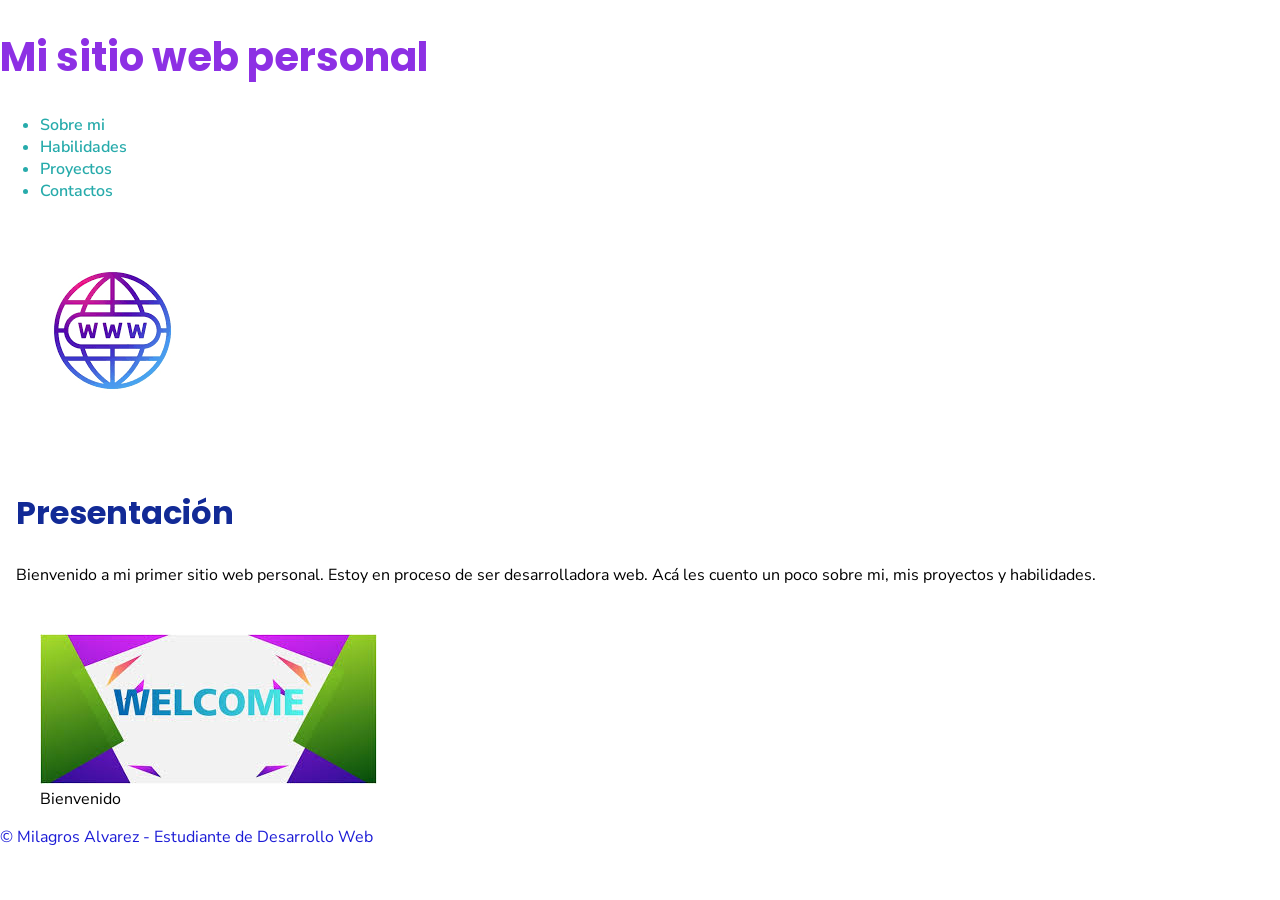
==== sitio web personal/index.html @ 83cf547b "Add files via upload" ====
<!DOCTYPE html>
<html lang="es">

<head>
    <meta charset="UTF-8">
    <meta name="viewport" content="width=device-width, initial-scale=1.0">
    <title>Milagros Alvarez</title>
    <link rel="stylesheet" href="./css/style.css">

    <link rel="preconnect" href="https://fonts.googleapis.com">
    <link rel="preconnect" href="https://fonts.gstatic.com" crossorigin>
    <link
        href="https://fonts.googleapis.com/css2?family=Poppins:ital,wght@0,100;0,200;0,300;0,400;0,500;0,600;0,700;0,800;0,900;1,100;1,200;1,300;1,400;1,500;1,600;1,700;1,800;1,900&display=swap"
        rel="stylesheet">

    <link rel="preconnect" href="https://fonts.googleapis.com">
    <link rel="preconnect" href="https://fonts.gstatic.com" crossorigin>
    <link
        href="https://fonts.googleapis.com/css2?family=Nunito+Sans:ital,opsz,wght@0,6..12,200..1000;1,6..12,200..1000&display=swap"
        rel="stylesheet">

</head>

<body>
    <header>
        <h1>Mi sitio web personal</h1>

        <nav>
            <ul>
                <li><a href="./pages/sobre_mi.html">Sobre mi</a></li>
                <li><a href="./pages/habilidades.html">Habilidades</a></li>
                <li><a href="./pages/proyectos.html">Proyectos</a></li>
                <li><a href="./pages/contactos.html">Contactos</a></li>
            </ul>
        </nav>

        <img src="./assets/logo.png" alt="logo">

    </header>

    <main>
        <section>
            <h2>Presentación</h2>
            <p>
                Bienvenido a mi primer sitio web personal. Estoy en proceso de ser desarrolladora web.
                Acá les cuento un poco sobre mi, mis proyectos y habilidades.
            </p>
        </section>

        <figure>
            <img src="./assets/presentacion.jpg" alt="Imagen de Bienvenida a mi primer sitio Web">
            <figcaption>Bienvenido</figcaption>
        </figure>

    </main>

    <footer>
        <p>&copy; Milagros Alvarez - Estudiante de Desarrollo Web</p>
    </footer>

</body>
---- sitio web personal/css/style.css ----
/* =========================
   Colores principales
========================= */
h1 {
  color: rgb(141, 48, 228);
}

nav {
  color: rgb(39, 171, 171);
}

h2 {
  color: rgb(18, 42, 150);
}

footer {
  color: rgb(27, 27, 214);
}

/* =========================
   Tipografías (Google Fonts)
========================= */
/* Títulos */
h1, h2 {
  font-family: "Poppins", sans-serif;
  font-weight: 700;
}

/* Contenido */
nav, ul, li, a, figcaption, p, article, section {
  font-family: "Nunito Sans", sans-serif;
  font-weight: 400;
  font-size: 16px;
}

/* =========================
   Tamaño de tipografía
========================= */
h1 {
  font-size: 40px;
}

h2 {
  font-size: 32px;
}

/* =========================
   Fondos / backgrounds
========================= */
body {
  background-color: #ffffff;
  margin: 0;
}

/* si tu nav querés que sea fondo blanco (como dijiste para los links) */
nav {
  background-color: #ffffff;
}

/* opcional: tarjetas/contendedores */
article, section {
  background-color: rgba(255, 255, 255, 0.85);
  padding: 16px;
}

/* =========================
   Links dentro del nav
========================= */
nav a {
  color: rgb(39, 171, 171);
  text-decoration: none;
  font-weight: 600; /* para que se note más */
}
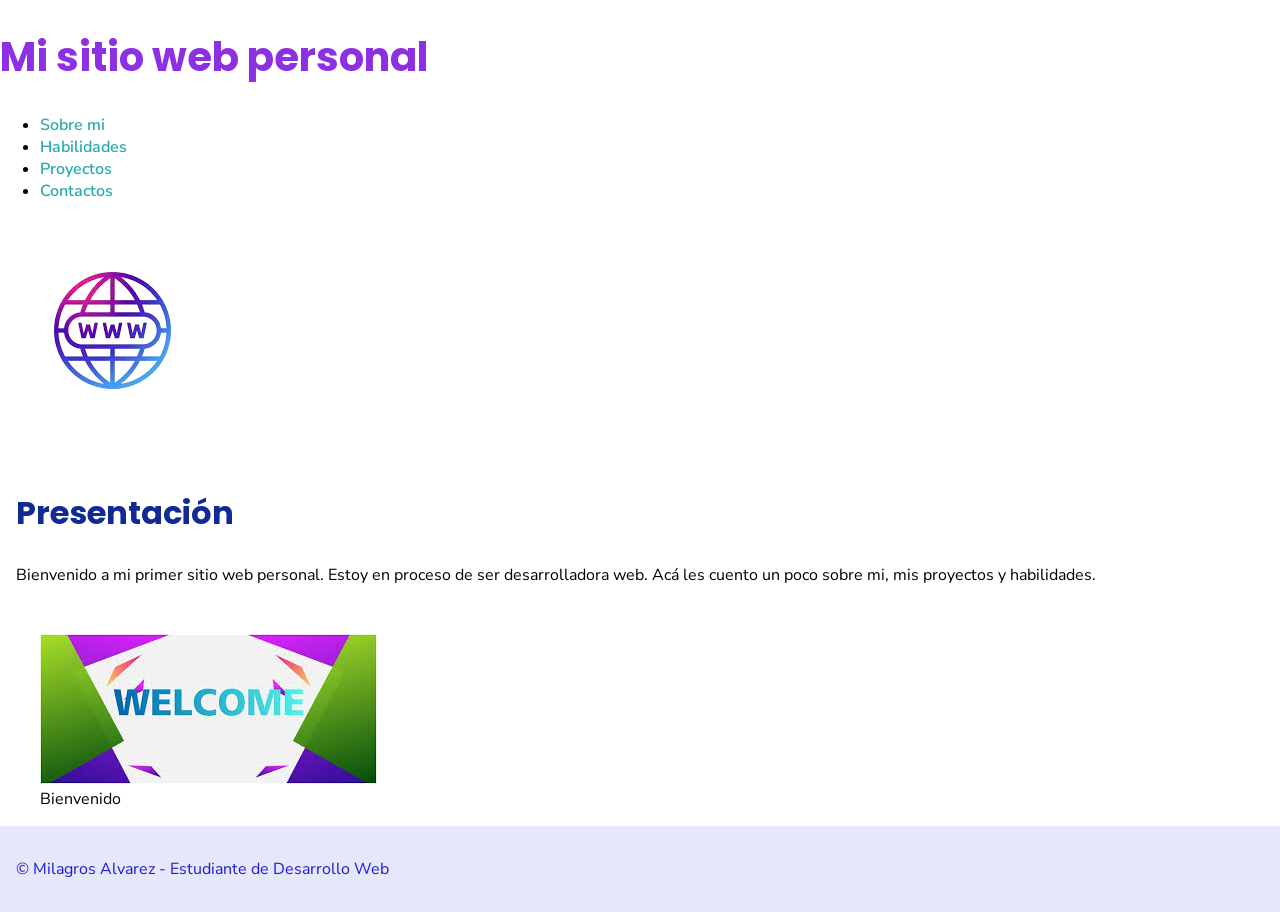
==== commit 95706916: "Add files via upload" ====
--- a/sitio web personal/index.html
+++ b/sitio web personal/index.html
@@ -5,7 +5,7 @@
     <meta charset="UTF-8">
     <meta name="viewport" content="width=device-width, initial-scale=1.0">
     <title>Milagros Alvarez</title>
-    <link rel="stylesheet" href="./css/style.css">
+    <link rel="stylesheet" href="./styles/style.css">
 
     <link rel="preconnect" href="https://fonts.googleapis.com">
     <link rel="preconnect" href="https://fonts.gstatic.com" crossorigin>
--- a/sitio web personal/styles/style.css
+++ b/sitio web personal/styles/style.css
@@ -0,0 +1,77 @@
+/* =========================
+   Colores principales
+========================= */
+h1 {
+  color: rgb(141, 48, 228);
+}
+
+nav {
+  color: rgb(12, 199, 199) 194;
+}
+
+h2 {
+  color: rgb(18, 42, 150);
+}
+
+footer {
+  color: rgb(27, 27, 214);
+  background-color: rgba(27, 27, 214, 0.1);
+  padding: 16px;
+}
+
+/* =========================
+   Tipografías (Google Fonts)
+========================= */
+/* Títulos */
+h1, h2 {
+  font-family: "Poppins", sans-serif;
+  font-weight: 700;
+}
+
+/* Contenido */
+nav, ul, li, a, figcaption, p, article, section {
+  font-family: "Nunito Sans", sans-serif;
+  font-weight: 400;
+  font-size: 16px;
+}
+
+/* =========================
+   Tamaño de tipografía
+========================= */
+h1 {
+  font-size: 40px;
+}
+
+h2 {
+  font-size: 32px;
+}
+
+/* =========================
+   Fondos / backgrounds
+========================= */
+body {
+  background-color: #ffffff;
+  margin: 0;
+}
+
+nav {
+  background-color: #ffffff;
+}
+
+article, section {
+  background-color: rgba(255, 255, 255, 0.85);
+  padding: 16px;
+}
+
+/* =========================
+   Links dentro del nav
+========================= */
+nav a {
+  color: rgb(39, 171, 171);
+  text-decoration: none;
+  font-weight: 600;
+}
+
+nav a:hover {
+  text-decoration: underline;
+}
